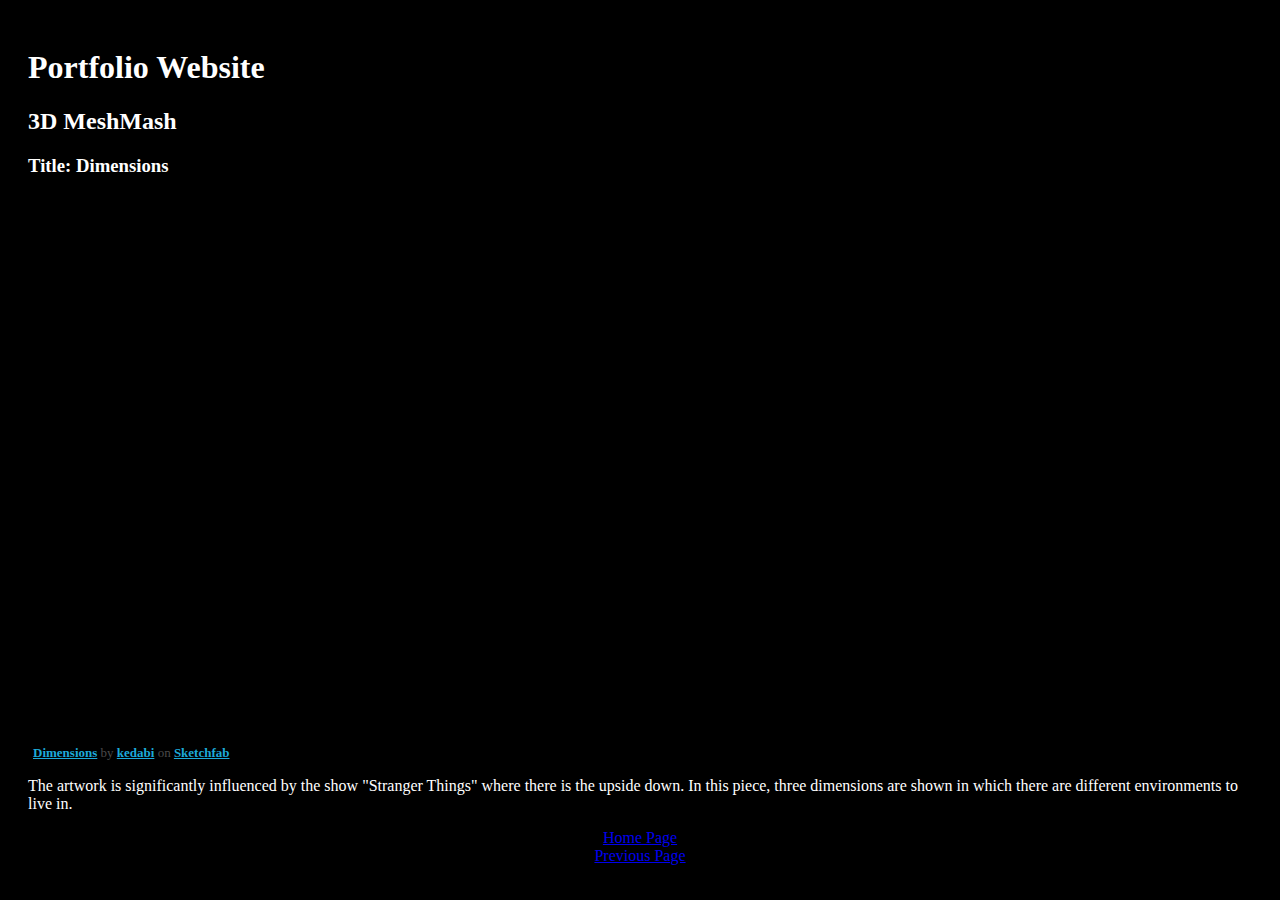
==== 3dmesh.html @ 465f6fcf "first website upload" ====
<!DOCTYPE html>
<html>
<body background="citybackground.jpg">
<head>
<title>Portfolio</title>
<link rel="stylesheet" type="text/css" href="css/style.css">
</head>
<body>

<h1>Portfolio Website</h1>
<h2>3D MeshMash</h2>
<h3>Title: Dimensions</h3>
<div class="sketchfab-embed-wrapper"><iframe width="640" height="480" src="https://sketchfab.com/models/0dfa5c504a1a40858cd348d82809e176/embed" frameborder="0" allow="autoplay; fullscreen; vr" mozallowfullscreen="true" webkitallowfullscreen="true"></iframe>

<p style="font-size: 13px; font-weight: normal; margin: 5px; color: #4A4A4A;">
    <a href="https://sketchfab.com/models/0dfa5c504a1a40858cd348d82809e176?utm_medium=embed&utm_source=website&utm_campaign=share-popup" target="_blank" style="font-weight: bold; color: #1CAAD9;">Dimensions</a>
    by <a href="https://sketchfab.com/kedabi?utm_medium=embed&utm_source=website&utm_campaign=share-popup" target="_blank" style="font-weight: bold; color: #1CAAD9;">kedabi</a>
    on <a href="https://sketchfab.com?utm_medium=embed&utm_source=website&utm_campaign=share-popup" target="_blank" style="font-weight: bold; color: #1CAAD9;">Sketchfab</a>
</p>
</div>
<p>The artwork is significantly influenced by the show "Stranger Things" where there is the upside down. In this piece, three dimensions are shown in which there are different environments to live in.</p>

<div class="page">
  <a href="index.html">Home Page</a>
  <br>
  <a href="video.html">Previous Page</a>
</div>
</body>
</html>
---- css/style.css ----
<style>
@import url('https://fonts.googleapis.com/css?family=Crimson+Text');
</style>
* {
  margin:0;
  padding:0;
}

body {
  background-color: black;
  color: white;
  font-family: 'Crimson Text', serif;
  padding: 20px;
}

iframe {
  width: 100%;
  height: 60vh;
}

.links {
  margin: 0 auto;
  text-align:center;
  font-size: 1.5em;
}

.links a {
  color:#e874f7;
}

#instagram {
  color: rgb(116, 247, 203);
  text-align: center;
  margin: 0 auto;
}

.gallery {
  margin-top:20px;
  text-align: center;
}

.page {
  text-align: center;
}
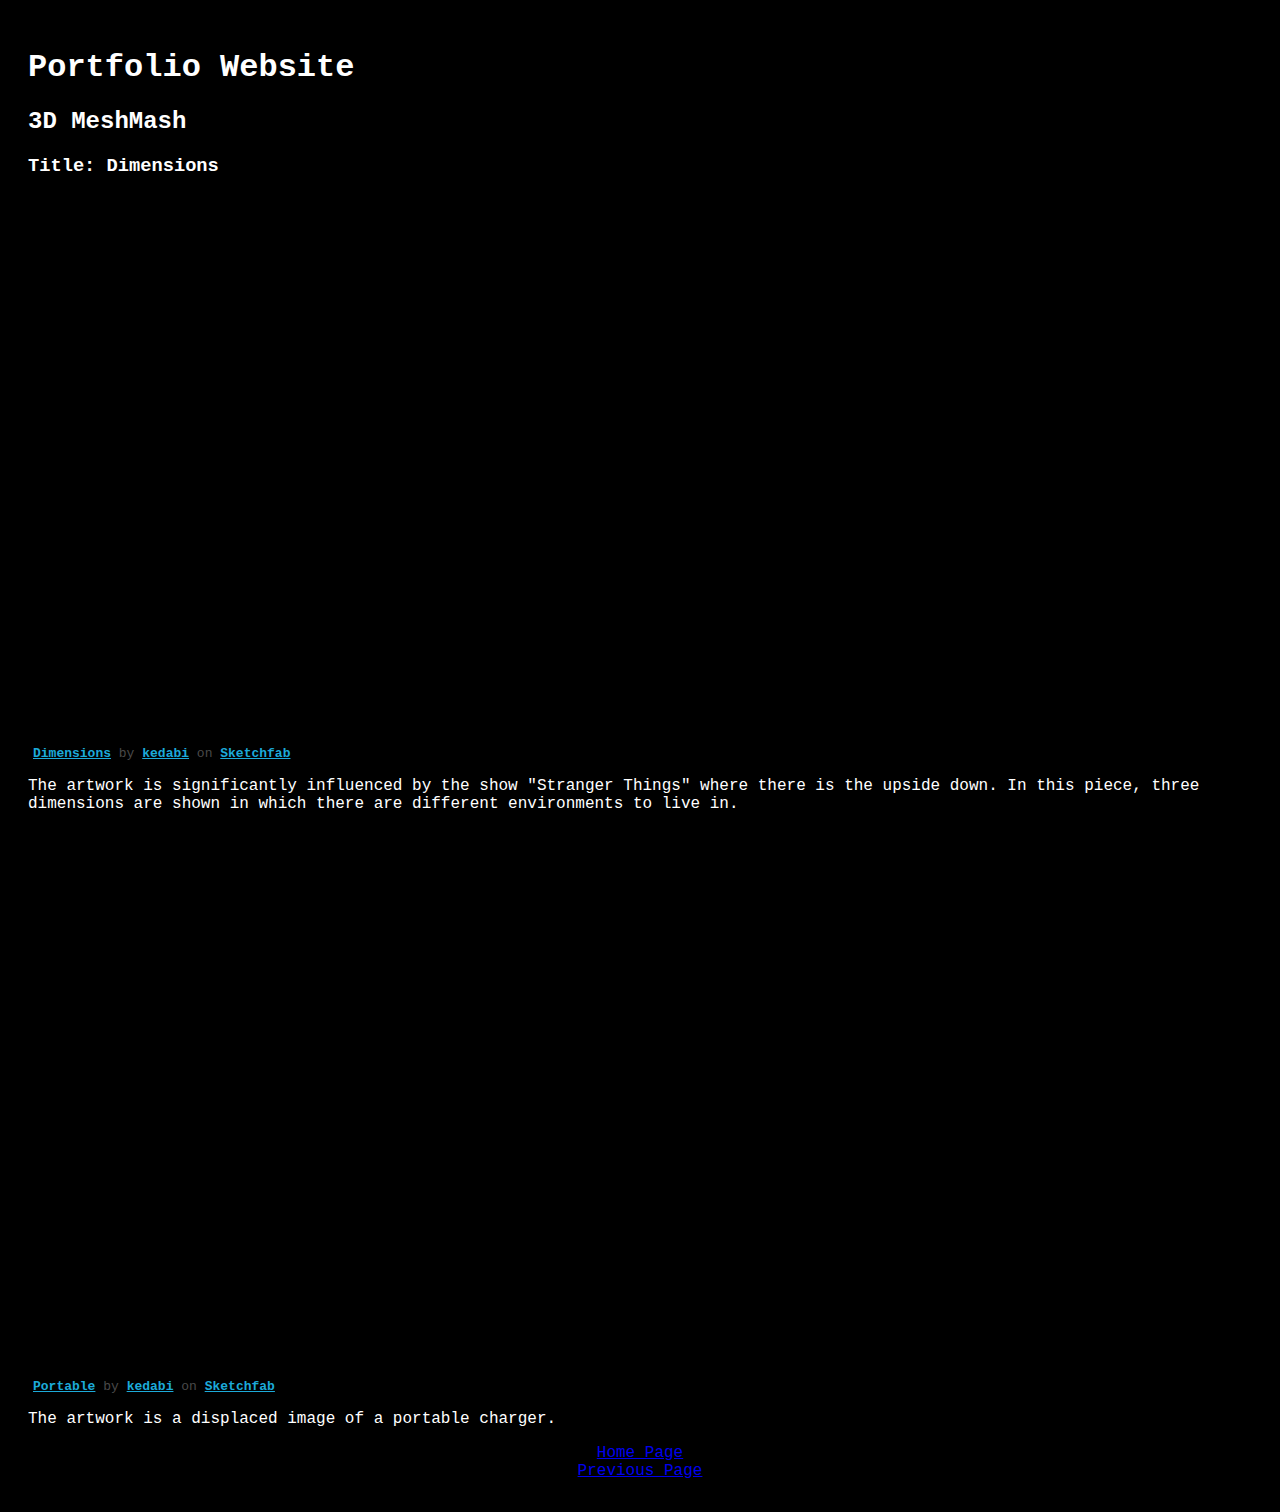
==== commit c2b04b1f: "update" ====
--- a/3dmesh.html
+++ b/3dmesh.html
@@ -20,6 +20,16 @@
 </div>
 <p>The artwork is significantly influenced by the show "Stranger Things" where there is the upside down. In this piece, three dimensions are shown in which there are different environments to live in.</p>
 
+<div class="sketchfab-embed-wrapper"><iframe width="640" height="480" src="https://sketchfab.com/models/ea2b1cda188f4780b46544ae387c361f/embed" frameborder="0" allow="autoplay; fullscreen; vr" mozallowfullscreen="true" webkitallowfullscreen="true"></iframe>
+
+<p style="font-size: 13px; font-weight: normal; margin: 5px; color: #4A4A4A;">
+    <a href="https://sketchfab.com/models/ea2b1cda188f4780b46544ae387c361f?utm_medium=embed&utm_source=website&utm_campaign=share-popup" target="_blank" style="font-weight: bold; color: #1CAAD9;">Portable</a>
+    by <a href="https://sketchfab.com/kedabi?utm_medium=embed&utm_source=website&utm_campaign=share-popup" target="_blank" style="font-weight: bold; color: #1CAAD9;">kedabi</a>
+    on <a href="https://sketchfab.com?utm_medium=embed&utm_source=website&utm_campaign=share-popup" target="_blank" style="font-weight: bold; color: #1CAAD9;">Sketchfab</a>
+</p>
+</div>
+ <p> The artwork is a displaced image of a portable charger.</p>
+    
 <div class="page">
   <a href="index.html">Home Page</a>
   <br>
--- a/css/style.css
+++ b/css/style.css
@@ -1,5 +1,5 @@
 <style>
-@import url('https://fonts.googleapis.com/css?family=Crimson+Text');
+@import url('https://fonts.googleapis.com/css?family=VT323');
 </style>
 * {
   margin:0;
@@ -9,7 +9,7 @@
 body {
   background-color: black;
   color: white;
-  font-family: 'Crimson Text', serif;
+  font-family: 'VT323', monospace;
   padding: 20px;
 }
 
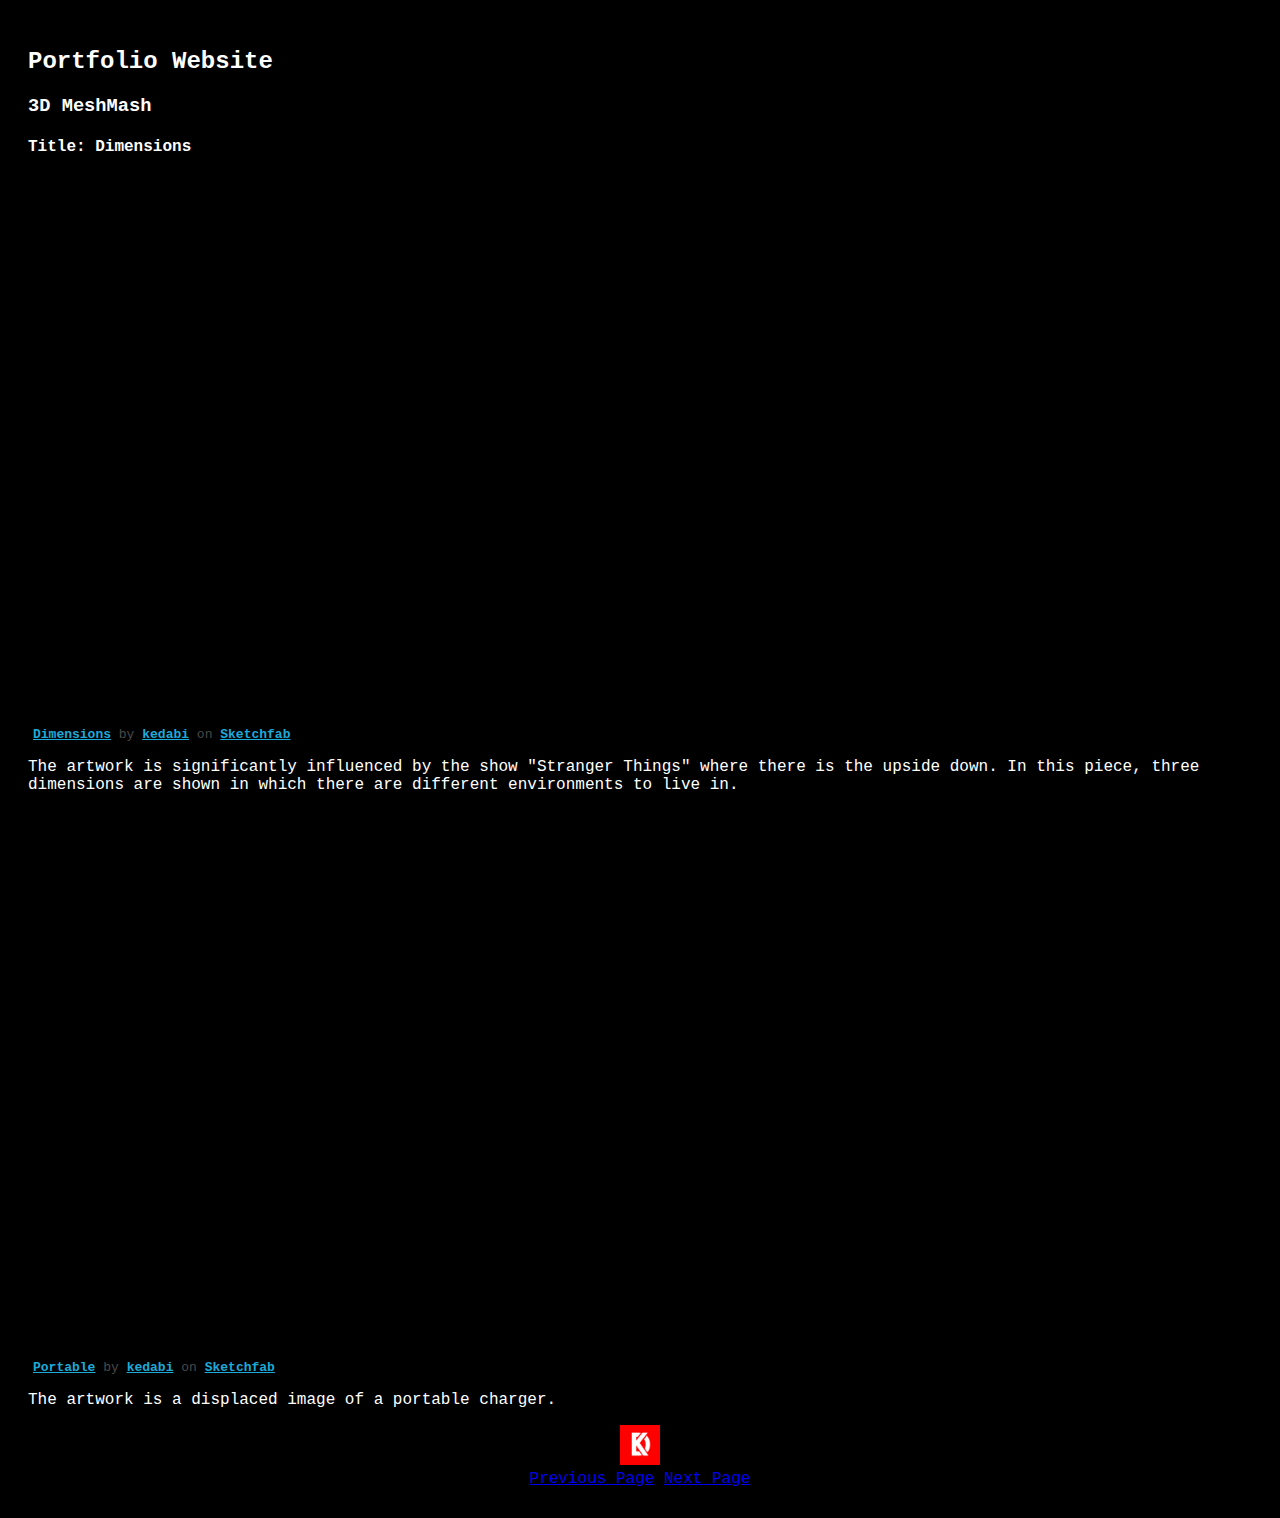
==== commit 73fed6aa: "update" ====
--- a/3dmesh.html
+++ b/3dmesh.html
@@ -7,9 +7,9 @@
 </head>
 <body>
 
-<h1>Portfolio Website</h1>
-<h2>3D MeshMash</h2>
-<h3>Title: Dimensions</h3>
+<h2>Portfolio Website</h2>
+<h3>3D MeshMash</h3>
+<h4>Title: Dimensions</h4>
 <div class="sketchfab-embed-wrapper"><iframe width="640" height="480" src="https://sketchfab.com/models/0dfa5c504a1a40858cd348d82809e176/embed" frameborder="0" allow="autoplay; fullscreen; vr" mozallowfullscreen="true" webkitallowfullscreen="true"></iframe>
 
 <p style="font-size: 13px; font-weight: normal; margin: 5px; color: #4A4A4A;">
@@ -28,12 +28,13 @@
     on <a href="https://sketchfab.com?utm_medium=embed&utm_source=website&utm_campaign=share-popup" target="_blank" style="font-weight: bold; color: #1CAAD9;">Sketchfab</a>
 </p>
 </div>
- <p> The artwork is a displaced image of a portable charger.</p>
-    
+<p> The artwork is a displaced image of a portable charger.
+
 <div class="page">
-  <a href="index.html">Home Page</a>
+  <a href="index.html"><img src="media/logo1.png" alt="Home" width="40" height="40"></a>
   <br>
   <a href="video.html">Previous Page</a>
+  <a href="small.html">Next Page</a>
 </div>
 </body>
 </html>
--- a/css/style.css
+++ b/css/style.css
@@ -21,15 +21,15 @@
 .links {
   margin: 0 auto;
   text-align:center;
-  font-size: 1.5em;
+  font-size: 1em;
 }
 
 .links a {
-  color:#e874f7;
+  color:#ff0000;
 }
 
 #instagram {
-  color: rgb(116, 247, 203);
+  color: rgb(255, 0, 0);
   text-align: center;
   margin: 0 auto;
 }
@@ -42,3 +42,7 @@
 .page {
   text-align: center;
 }
+
+.page {
+  color: #ff0000;
+}
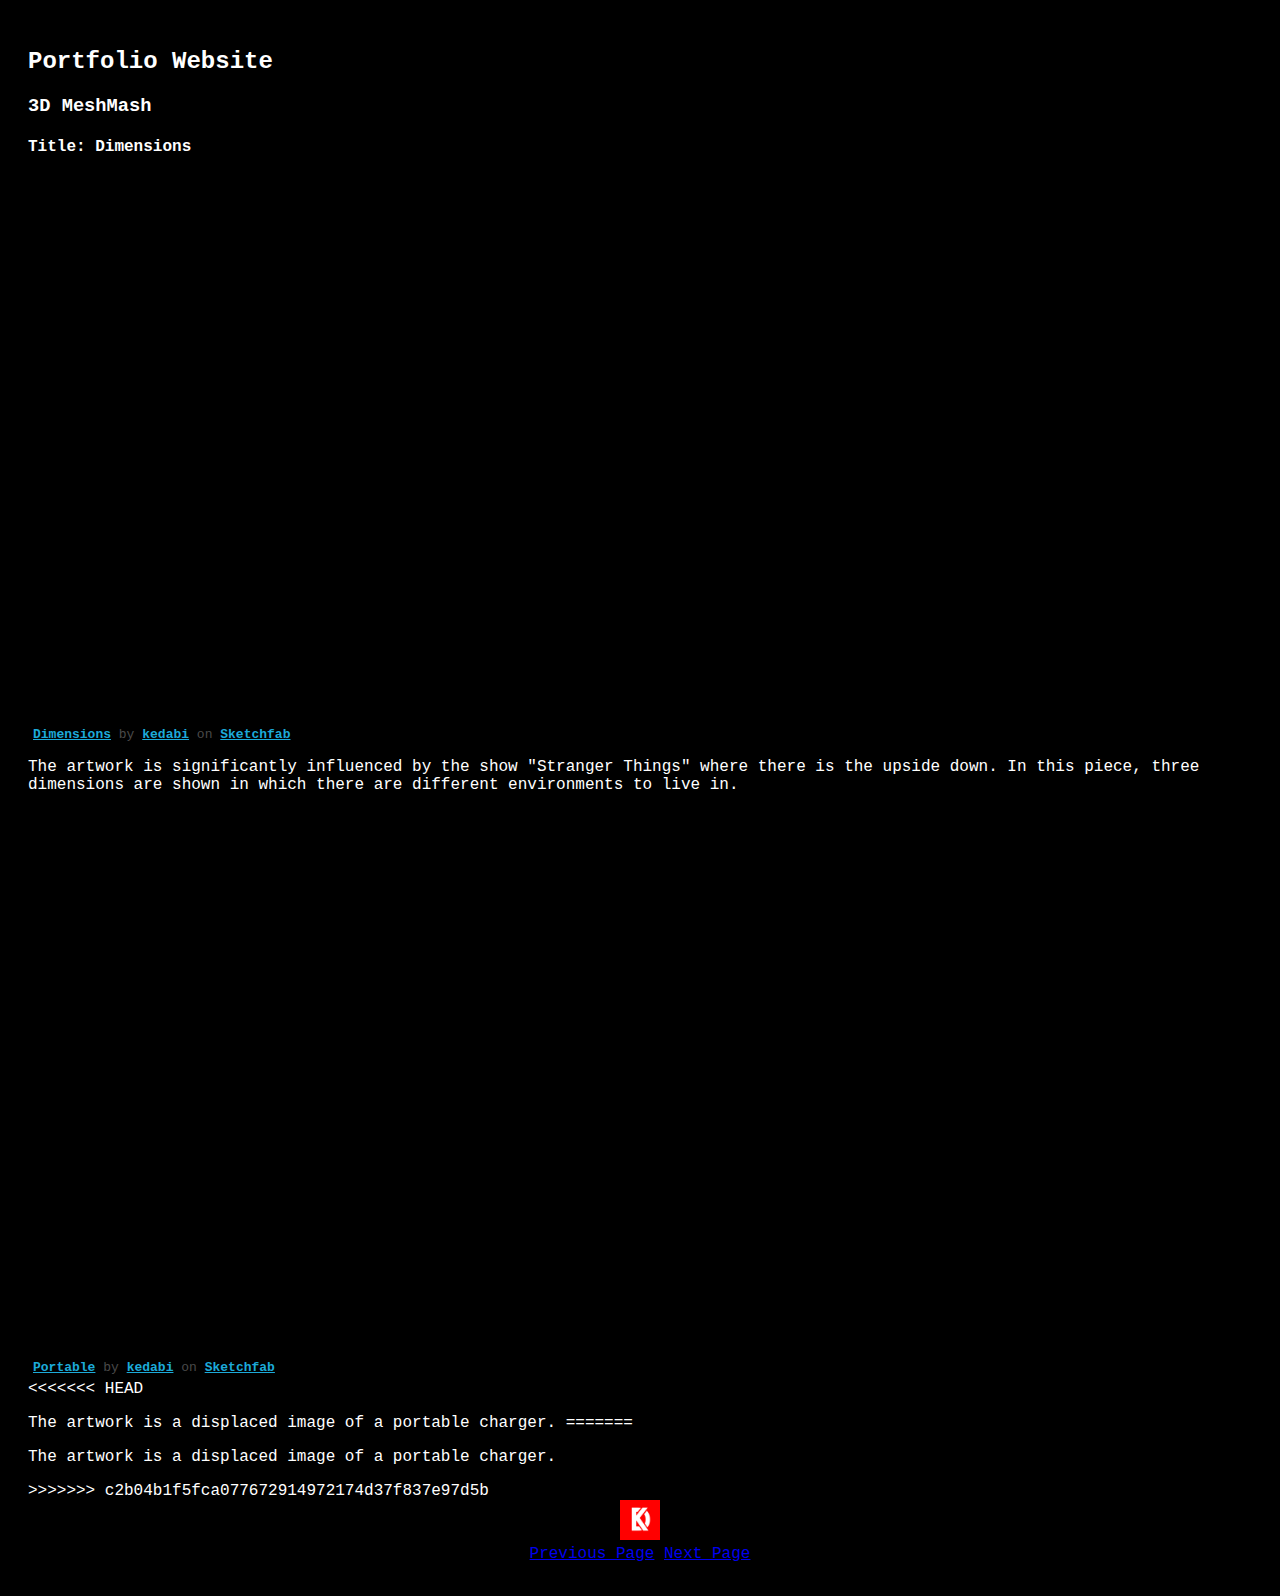
==== commit 293c85fb: "Merge branch 'master' of https://github.com/kedabi/kedabi.github.io" ====
--- a/3dmesh.html
+++ b/3dmesh.html
@@ -28,8 +28,13 @@
     on <a href="https://sketchfab.com?utm_medium=embed&utm_source=website&utm_campaign=share-popup" target="_blank" style="font-weight: bold; color: #1CAAD9;">Sketchfab</a>
 </p>
 </div>
+<<<<<<< HEAD
 <p> The artwork is a displaced image of a portable charger.
 
+=======
+ <p> The artwork is a displaced image of a portable charger.</p>
+    
+>>>>>>> c2b04b1f5fca077672914972174d37f837e97d5b
 <div class="page">
   <a href="index.html"><img src="media/logo1.png" alt="Home" width="40" height="40"></a>
   <br>
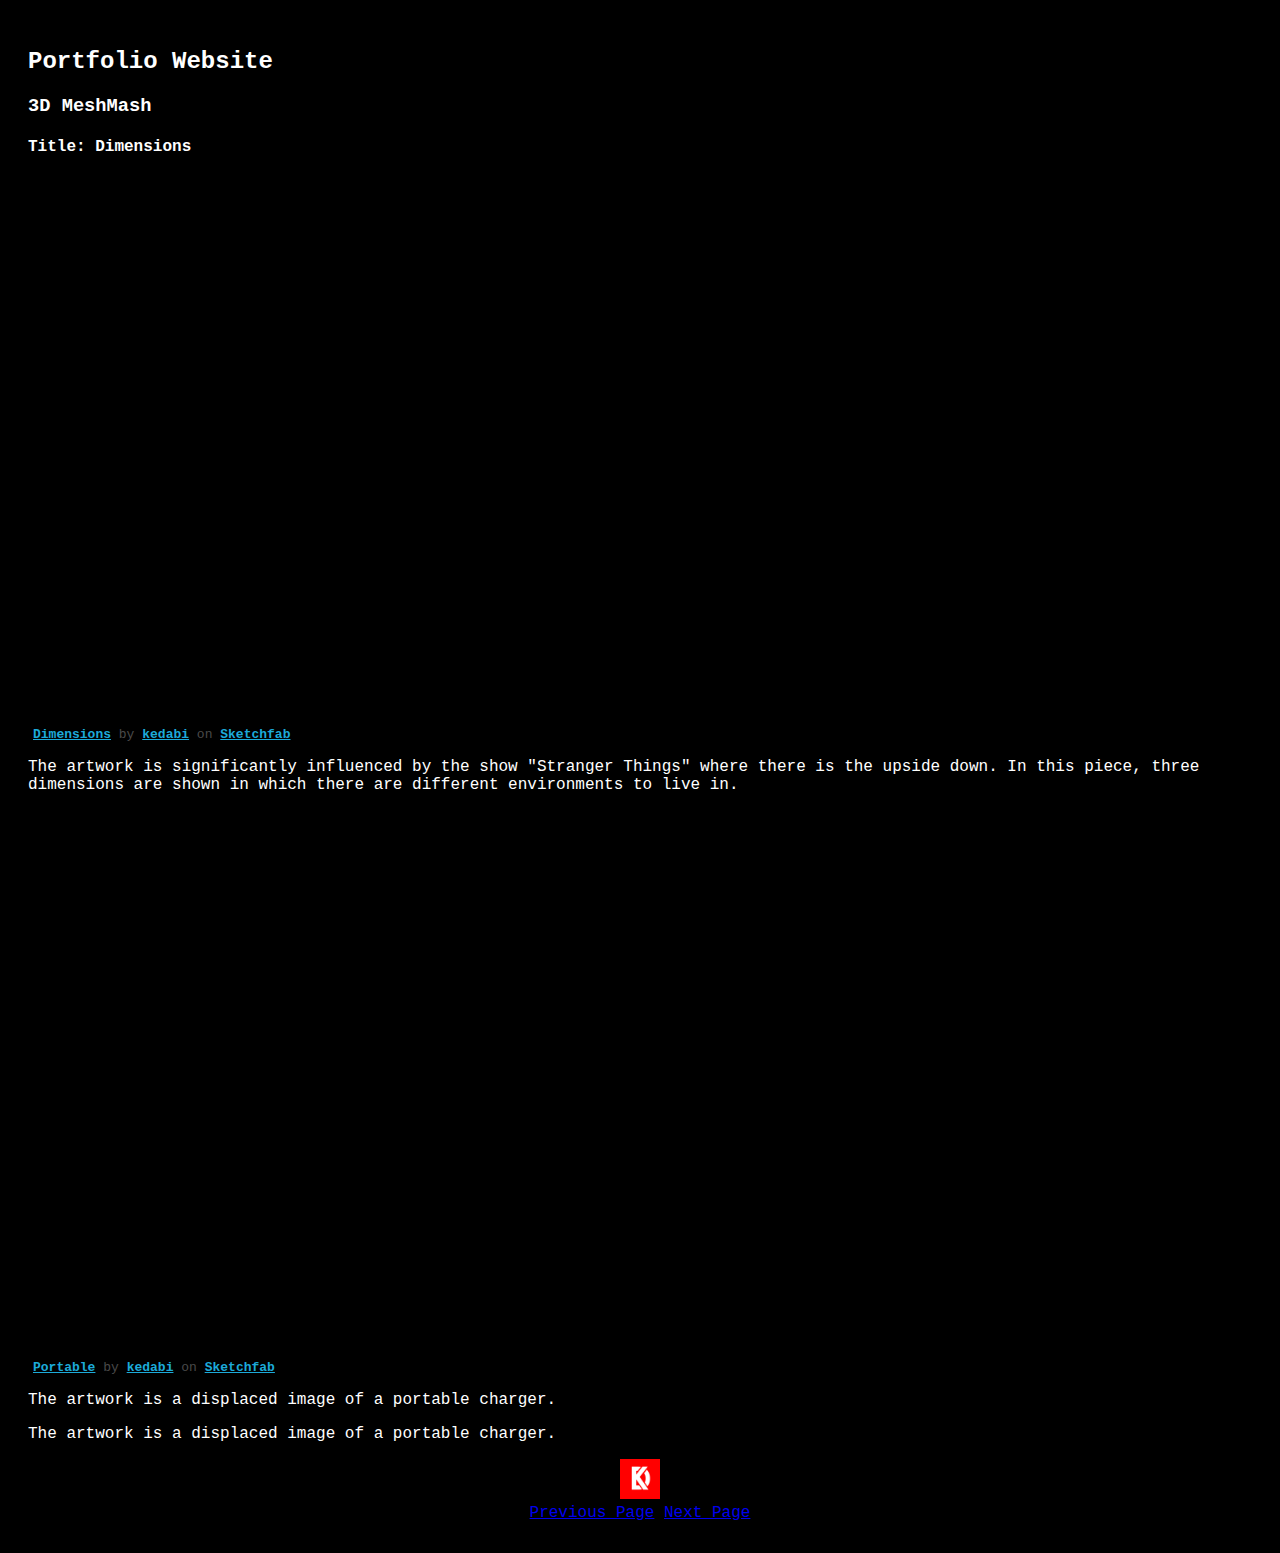
==== commit 53859863: "update" ====
--- a/3dmesh.html
+++ b/3dmesh.html
@@ -28,18 +28,18 @@
     on <a href="https://sketchfab.com?utm_medium=embed&utm_source=website&utm_campaign=share-popup" target="_blank" style="font-weight: bold; color: #1CAAD9;">Sketchfab</a>
 </p>
 </div>
-<<<<<<< HEAD
+
 <p> The artwork is a displaced image of a portable charger.
 
-=======
+
  <p> The artwork is a displaced image of a portable charger.</p>
-    
->>>>>>> c2b04b1f5fca077672914972174d37f837e97d5b
+
+
 <div class="page">
   <a href="index.html"><img src="media/logo1.png" alt="Home" width="40" height="40"></a>
   <br>
   <a href="video.html">Previous Page</a>
-  <a href="small.html">Next Page</a>
+  <a href="codeasart.html">Next Page</a>
 </div>
 </body>
 </html>
